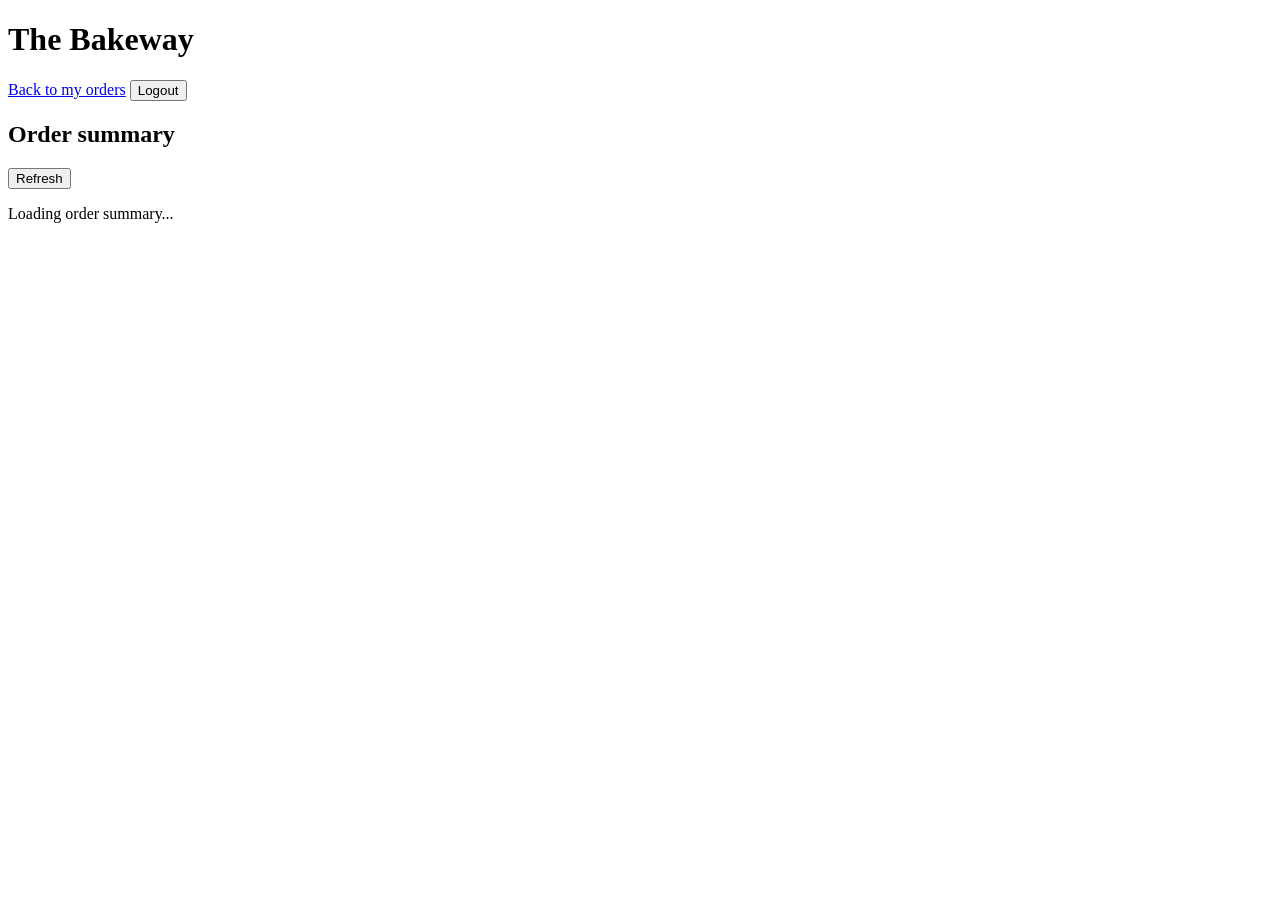
==== TheBakeway/backend/src/main/resources/static/order-summary.html @ 4750cd34 "#50 - + Added customer order summary frontend" ====
<!DOCTYPE html>
<html lang="en">
<head>
    <meta charset="UTF-8">
    <meta name="viewport" content="width=device-width, initial-scale=1.0">
    <title>The Bakeway - Order Summary</title>
    <link rel="stylesheet" href="/css/style.css">
    <link rel="stylesheet" href="/css/dashboard.css">
</head>
<body class="dashboard-page">
    <header class="dashboard-header">
        <h1>The Bakeway</h1>
        <div class="user-box">
            <a href="/dashboard.html" class="header-link">Back to my orders</a>
            <button type="button" id="logoutButton" class="header-link">Logout</button>
        </div>
    </header>
    <main class="dashboard-main">
        <section class="card">
            <div class="card-title">
                <h2>Order summary</h2>
                <button type="button" class="btn secondary" id="retrySummary">Refresh</button>
            </div>
            <div id="orderSummary" aria-live="polite" aria-busy="true">
                <p class="muted">Loading order summary...</p>
            </div>
        </section>
    </main>
    <script src="/js/dashboard.js"></script>
    <script src="/js/order-summary.js"></script>
</body>
</html>
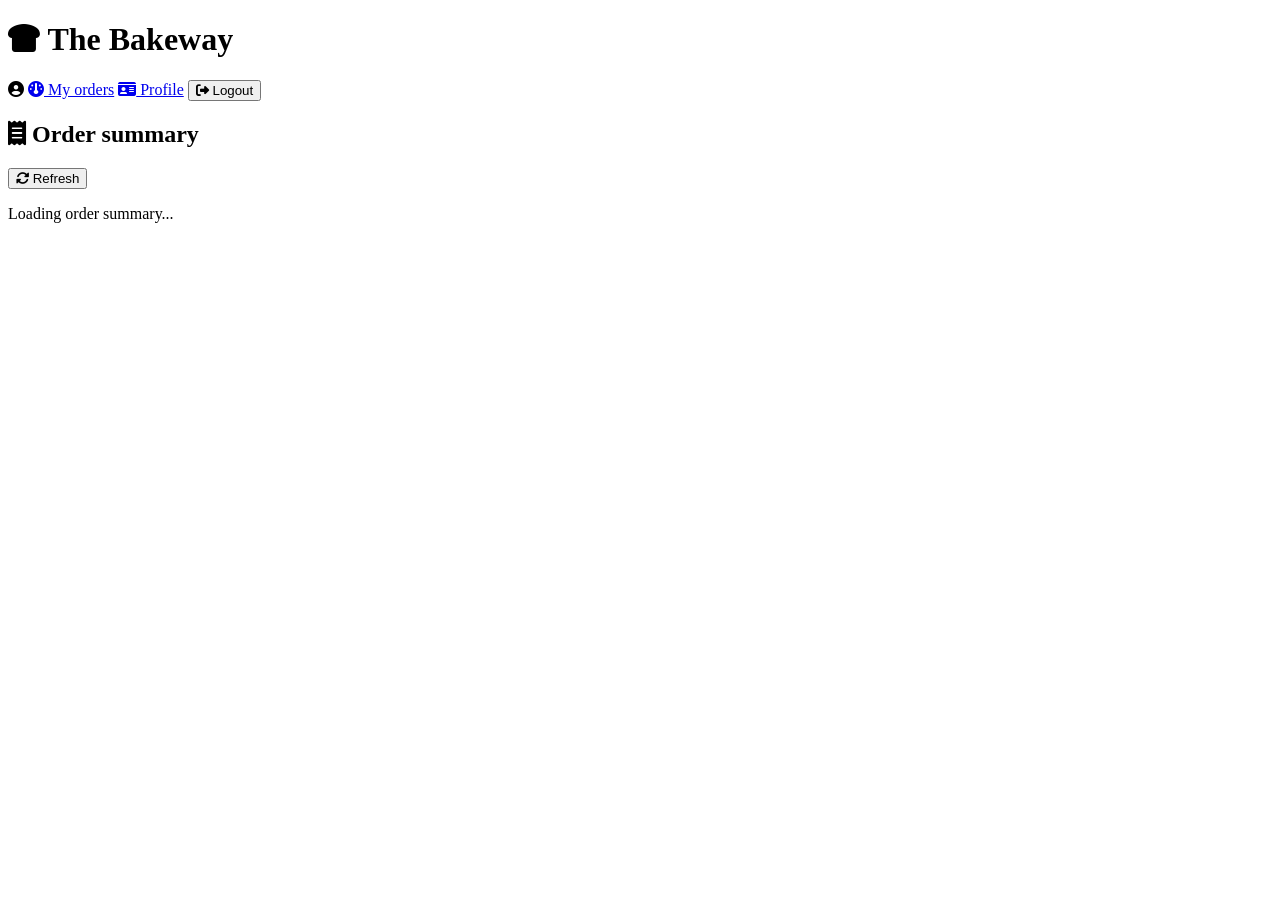
==== commit 08fa33fb: "#50 - + Added dashboard styling to order summary header" ====
--- a/TheBakeway/backend/src/main/resources/static/order-summary.html
+++ b/TheBakeway/backend/src/main/resources/static/order-summary.html
@@ -6,25 +6,39 @@
     <title>The Bakeway - Order Summary</title>
     <link rel="stylesheet" href="/css/style.css">
     <link rel="stylesheet" href="/css/dashboard.css">
+    <link rel="stylesheet"
+      href="https://cdnjs.cloudflare.com/ajax/libs/font-awesome/6.7.2/css/all.min.css">
 </head>
 <body class="dashboard-page">
     <header class="dashboard-header">
-        <h1>The Bakeway</h1>
+        <h1>
+            <span class="brand-icon"><i class="fa-solid fa-bread-slice"></i></span>
+            <span class="brand-name">The Bakeway</span>
+        </h1>
         <div class="user-box">
-            <a href="/dashboard.html" class="header-link">Back to my orders</a>
-            <button type="button" id="logoutButton" class="header-link">Logout</button>
+            <span id="userName"><i class="fa-solid fa-circle-user"></i></span>
+            <span id="userRole" class="role-chip"></span>
+            <a href="/dashboard.html" class="header-link"><i class="fa-solid fa-gauge"></i> My orders</a>
+            <a href="/profile.html" class="header-link"><i class="fa-solid fa-id-card"></i> Profile</a>
+            <button type="button" id="logoutButton" class="header-link">
+                <i class="fa-solid fa-right-from-bracket"></i> Logout
+            </button>
         </div>
     </header>
     <main class="dashboard-main">
-        <section class="card">
-            <div class="card-title">
-                <h2>Order summary</h2>
-                <button type="button" class="btn secondary" id="retrySummary">Refresh</button>
-            </div>
-            <div id="orderSummary" aria-live="polite" aria-busy="true">
-                <p class="muted">Loading order summary...</p>
-            </div>
-        </section>
+        <div class="panel">
+            <section class="card">
+                <div class="card-title">
+                    <h2><i class="fa-solid fa-receipt"></i> Order summary</h2>
+                    <button type="button" class="btn secondary" id="retrySummary">
+                        <i class="fa-solid fa-rotate"></i> Refresh
+                    </button>
+                </div>
+                <div id="orderSummary" aria-live="polite" aria-busy="true">
+                    <p class="muted">Loading order summary...</p>
+                </div>
+            </section>
+        </div>
     </main>
     <script src="/js/dashboard.js"></script>
     <script src="/js/order-summary.js"></script>
